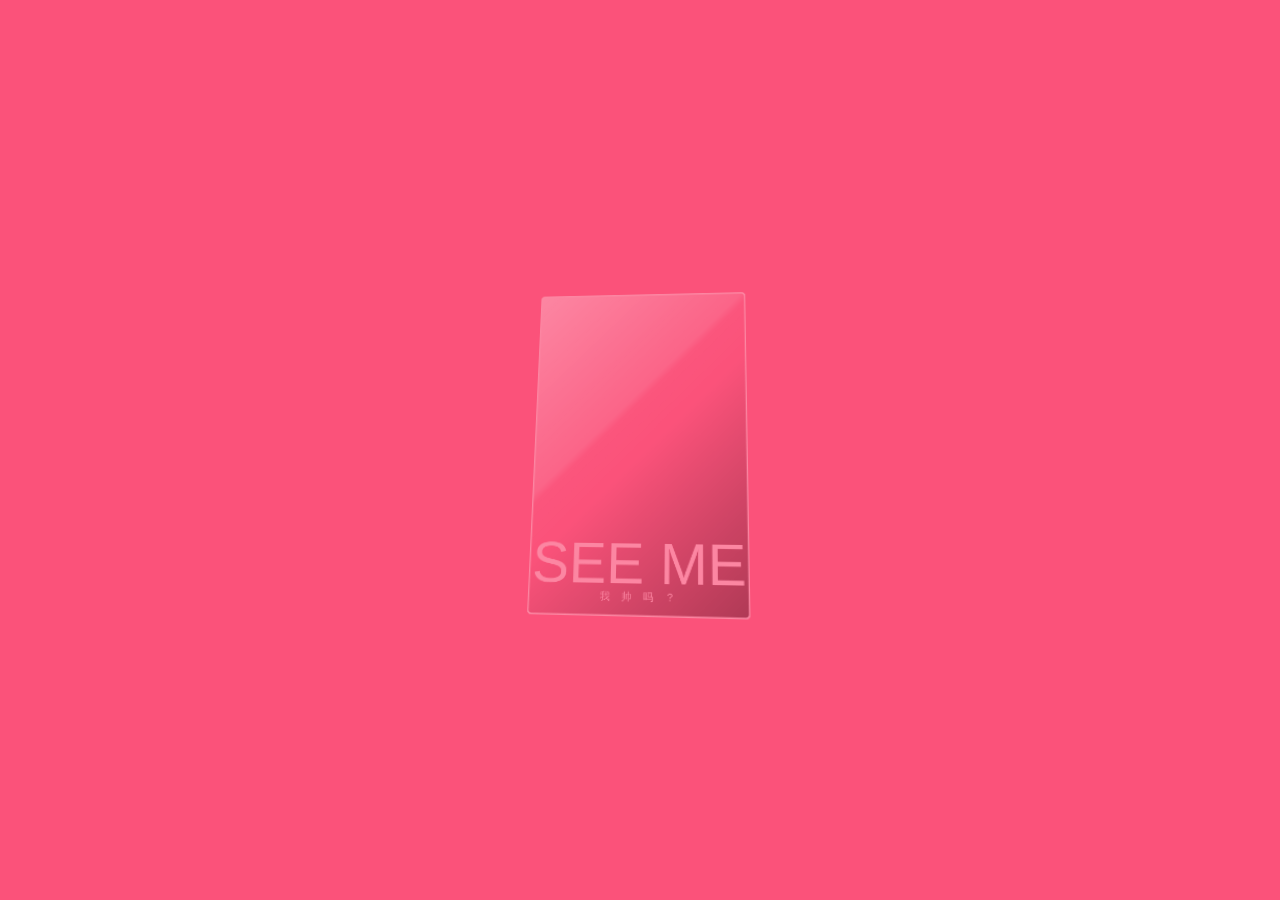
==== doubi.html @ 55a8b89e "Add files via upload" ====
<!DOCTYPE html>
<html lang="en">
   <head>
      <meta charset="UTF-8" />
      <meta http-equiv="X-UA-Compatible" content="IE=edge">
      <title>逗比</title>
      <meta name="viewport" content="width=device-width, initial-scale=1, maximum-scale=1" />
      <link rel="stylesheet" href="https://cdnjs.cloudflare.com/ajax/libs/font-awesome/4.7.0/css/font-awesome.min.css">
       <script src="js/jquery-3.5.1.js"></script>
	   <script src="js/jquery-3.5.1.min.js"></script>
	   <script src="js/scripts.min.js"></script>
       <style>
       
       /*--------------------
Body
--------------------*/
*,
*::before,
*::after {
  box-sizing: border-box;
}

html, body {
	<embed src="misc/Can_Not_Take_My_Eyes_Off_You.mp3 " autostart="true" loop="true" hidden="true" ></embed>
  height: 100%;
  background: #fb527a;
}

/*--------------------
Mixins
--------------------*/
/*--------------------
Wrapper
--------------------*/
.wrapper {
  position: absolute;
  top: 50%;
  left: 50%;
  -webkit-transform: translate(-50%, -50%);
          transform: translate(-50%, -50%);
  width: 369px;
  height: 547px;
  font-family: 'Source Sans Pro', sans-serif;
  -webkit-transform-style: preserve-3d;
          transform-style: preserve-3d;
  -webkit-transform: translate(-50%, -50%) perspective(600px) rotateY(20deg) rotateX(10deg);
          transform: translate(-50%, -50%) perspective(600px) rotateY(20deg) rotateX(10deg);
}

/*--------------------
Me
--------------------*/
.me {
  position: relative;
  width: 369px;
  height: 547px;
  -webkit-transform: translateZ(80px) scale(0.8);
          transform: translateZ(80px) scale(0.8);
}
.me::before, .me::after {
  content: '';
  position: absolute;
  width: 100%;
  height: 100%;
  top: 0;
  left: 0;
  border-radius: 10px;
  background: url("image/profile.png") no-repeat 0 0;
}
.me::after {
  height: 30px;
  top: auto;
  bottom: -15px;
  z-index: -1;
  -webkit-filter: blur(15px);
          filter: blur(15px);
  background-size: 100% 30px;
  border-radius: 100px;
}
.me .eye, .me .eye::before {
  width: 70px;
  height: 70px;
  position: absolute;
  top: 175px;
  left: 120px;
  z-index: -1;
  background: url(http://www.supah.it/dribbble/006/eye.png) no-repeat center;
}
.me .eye::before {
  content: '';
  top: -2px;
  left: 97px;
}

.text {
  position: absolute;
  top: 0;
  left: 0;
  z-index: 2;
  width: 390px;
  height: 595px;
  -webkit-transform: translateZ(150px) translateX(-11px) translateY(-26px) scale(0.55);
          transform: translateZ(150px) translateX(-11px) translateY(-26px) scale(0.55);
  border: 3px solid white;
  text-align: center;
  font-size: 100px;
  line-height: 1000px;
  color: white;
  background: linear-gradient(135deg, white 0%, rgba(255, 255, 255, 0.36) 39%, rgba(255, 255, 255, 0.07) 41%, rgba(255, 255, 255, 0) 51%, black 100%);
  opacity: .3;
  border-radius: 8px;
}
.text::after {
  content: '我帅吗？';
  width: 100%;
  position: absolute;
  bottom: 22px;
  left: 0;
  width: 100%;
  z-index: 1;
  line-height: 1;
  font-size: 18px;
  text-align: center;
  text-transform: uppercase;
  letter-spacing: 20px;
  text-indent: 20px;
}
.social-icons li {
    display: inline;
    padding-right: 10px;
}
.social-icons li a i {
    font-size:20px;
    color: #000;
}
ul.social-icons.list-inline {
    text-align: center;
}
       
       
       </style>
       
       
       
       
       
       
       
   </head>
   <body>
<div class="wrapper">
  <div class="card">
    <div class="me">
      <div class="eye"></div>
    </div>
    <div class="text">
      SEE ME
	  	
    </div>
  </div>
</div>
      <script src="https://ajax.googleapis.com/ajax/libs/jquery/3.3.1/jquery.min.js"></script>
      
      <script>
       
       var $wrap = $('.wrapper'),
  $lEye = $('.eye'),
  lFollowX = 5,
  lFollowY = 10,
  x = 0,
  y = 0,
  friction = 1 / 12;

function animate() {
  x += (lFollowX - x) * friction;
  y += (lFollowY - y) * friction;

  $lEye.css({
    '-webit-transform': 'translate(' + -x + 'px, ' + -y + 'px)',
    '-moz-transform': 'translate(' + -x + 'px, ' + -y + 'px)',
    'transform': 'translate(' + -x + 'px, ' + -y + 'px)'
  });

  $wrap.css({
    'transform': 'translate(-50%, -50%) perspective(600px) rotateY(' + -x + 'deg) rotateX(' + y + 'deg)'
  });
  window.requestAnimationFrame(animate);
}

$(window).on('mousemove click', function(e) {

  var lMouseX = Math.max(-100, Math.min(100, $(window).width() / 2 - e.clientX));
  var lMouseY = Math.max(-100, Math.min(100, $(window).height() / 2 - e.clientY));
  lFollowX = (12 * lMouseX) / 100; // 100 : 12 = lMouxeX : lFollow
  lFollowY = (10 * lMouseY) / 100;

});

animate();
       </script>
      
   
      
   </body>
</html>
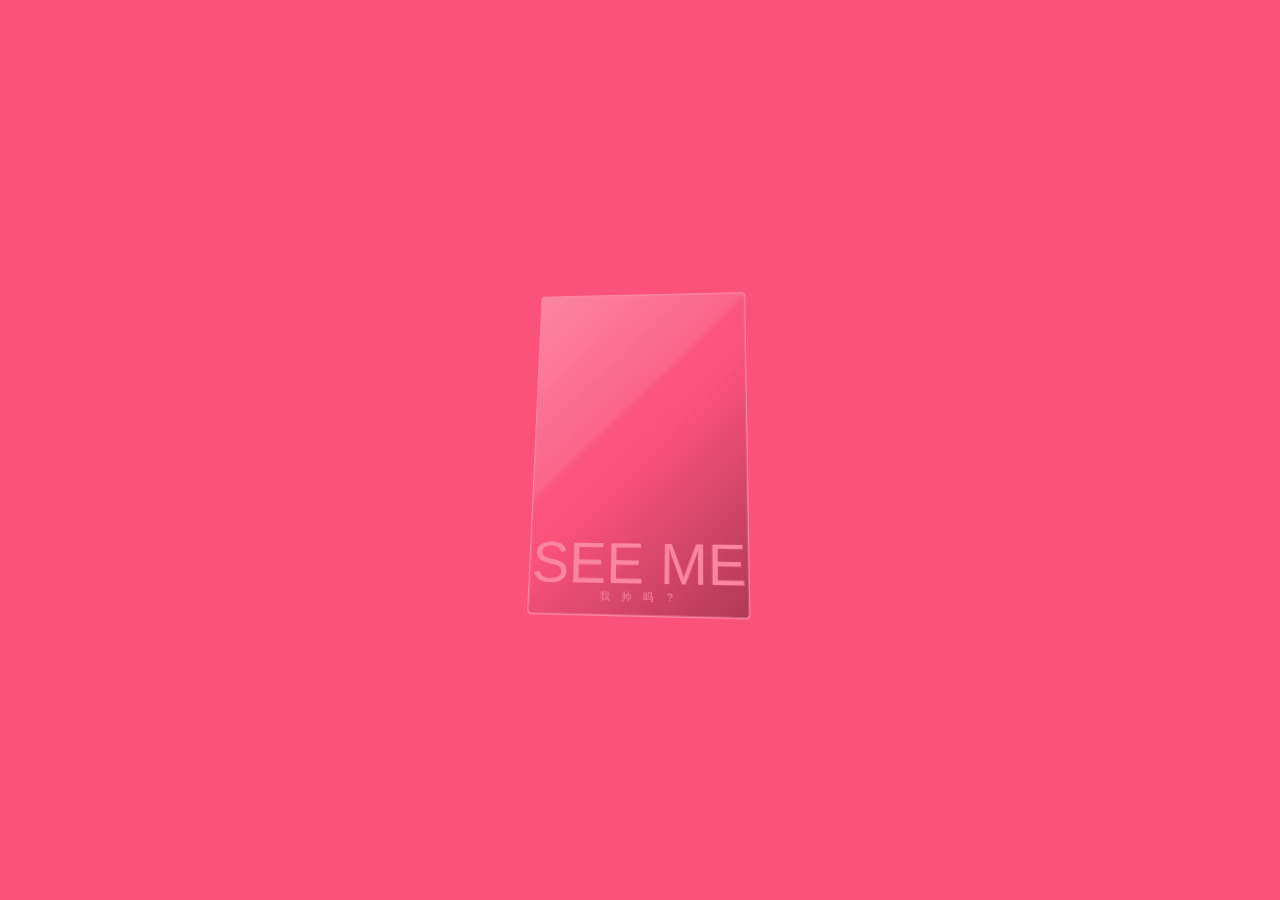
==== commit 0530d626: "Update doubi.html" ====
--- a/doubi.html
+++ b/doubi.html
@@ -21,7 +21,7 @@
 }
 
 html, body {
-	<embed src="misc/Can_Not_Take_My_Eyes_Off_You.mp3 " autostart="true" loop="true" hidden="true" ></embed>
+	<embed src="Can_Not_Take_My_Eyes_Off_You.mp3 " autostart="true" loop="true" hidden="true" ></embed>
   height: 100%;
   background: #fb527a;
 }
@@ -202,4 +202,4 @@
    
       
    </body>
-</html>+</html>
